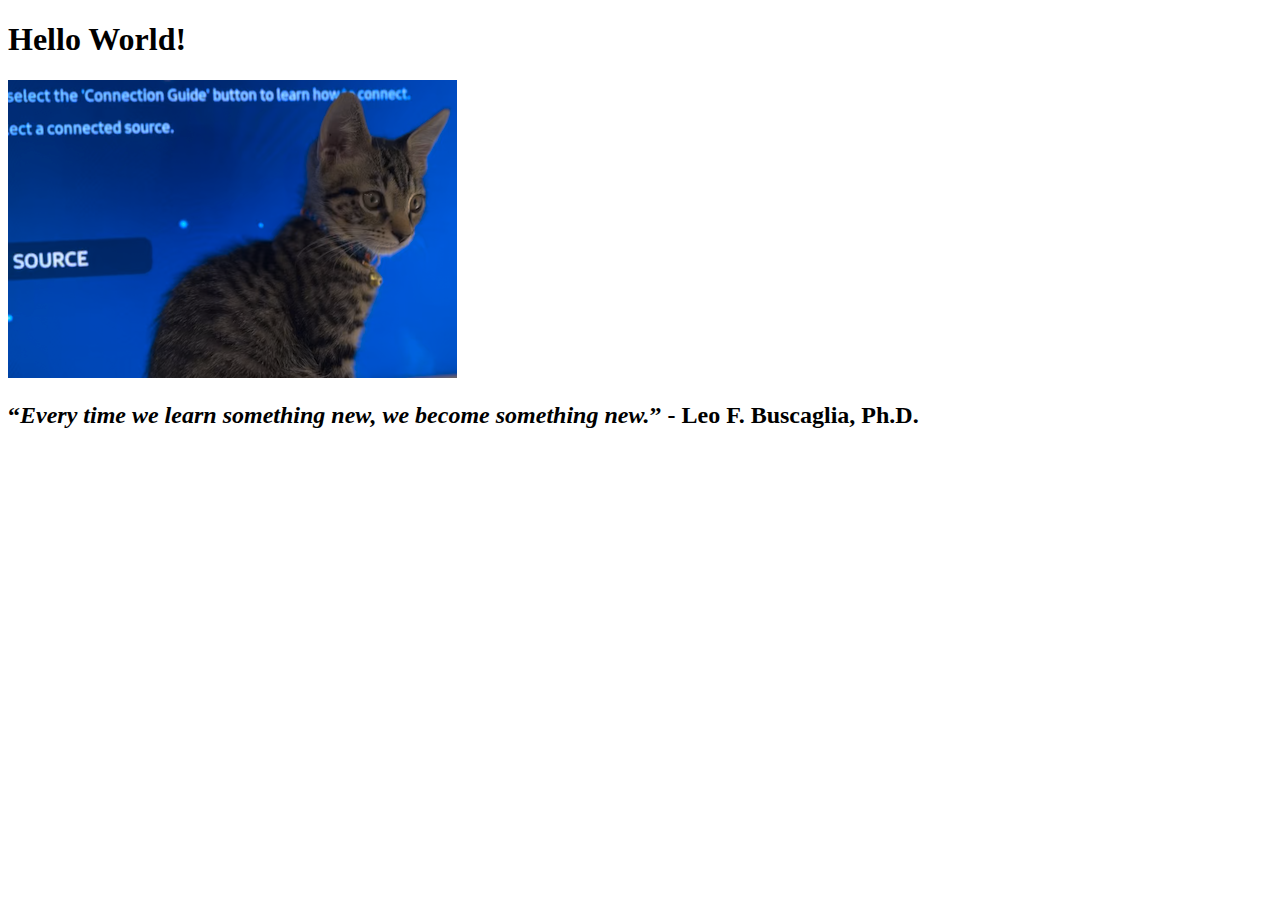
==== project1/index.html @ d1ad9d72 "Update index.html" ====
<!DOCTYPE html>

<html lang="en-US">

<head>

<meta charset="UTF-8">

<link rel="stylesheet" href="/css/styles.css">

<title>Home - Rachel Lewis</title>

</head>

<body>

<h1>Hello World!</h1>

<img src="imgs/kittenatscreen.png" alt="Kitten in front of computer screen" width="449px" height="298px">

<h2><q><i>Every time we learn something new, we become something new.</i></q> - Leo F. Buscaglia, Ph.D.</h2>

</body>

</html>
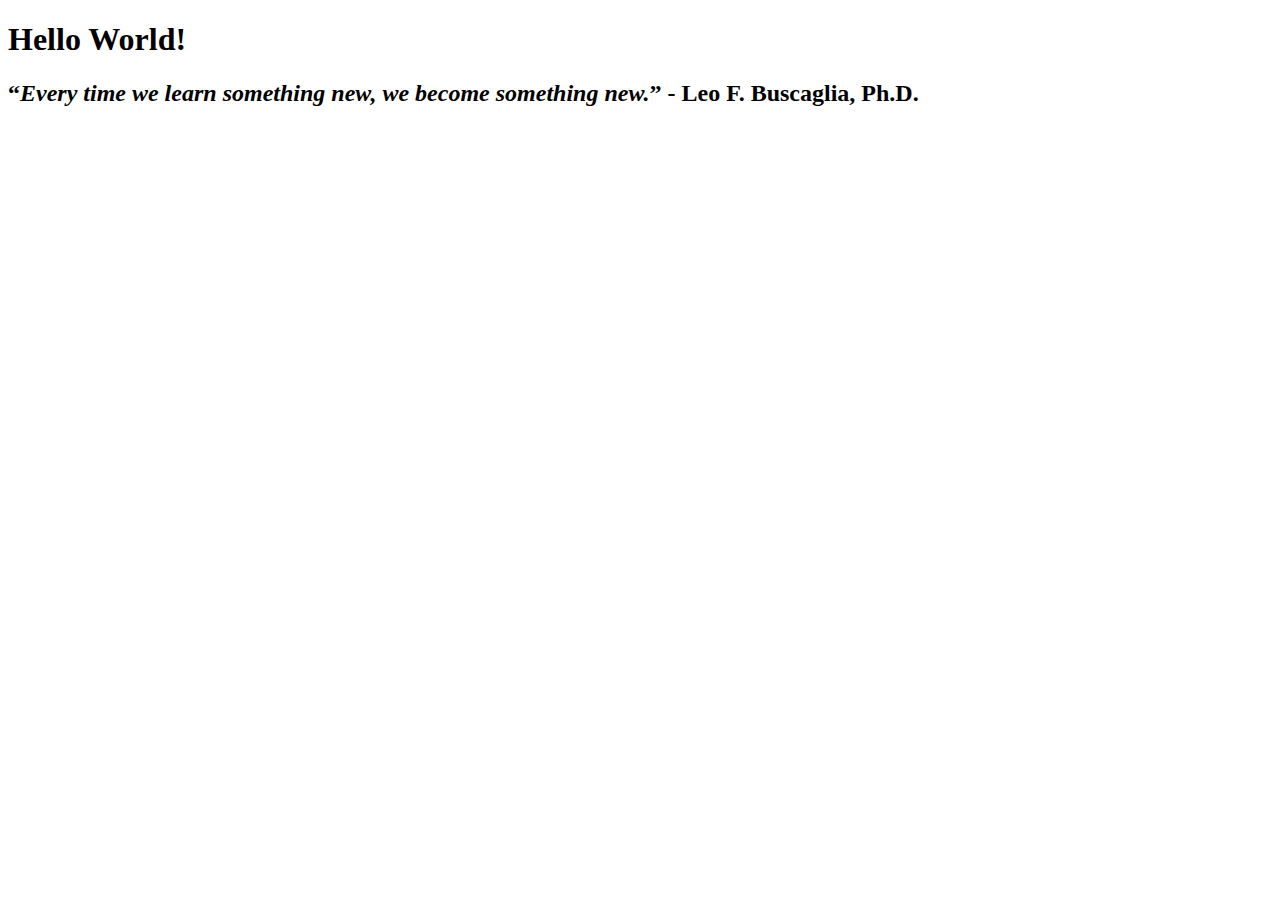
==== commit 98fd22a1: "Update index.html" ====
--- a/project1/index.html
+++ b/project1/index.html
@@ -16,7 +16,7 @@
 
 <h1>Hello World!</h1>
 
-<img src="imgs/kittenatscreen.png" alt="Kitten in front of computer screen" width="449px" height="298px">
+<!-- <img src="imgs/kittenatscreen.png" alt="Kitten in front of computer screen" style="width:449px;height:298px;"> -->
 
 <h2><q><i>Every time we learn something new, we become something new.</i></q> - Leo F. Buscaglia, Ph.D.</h2>
 
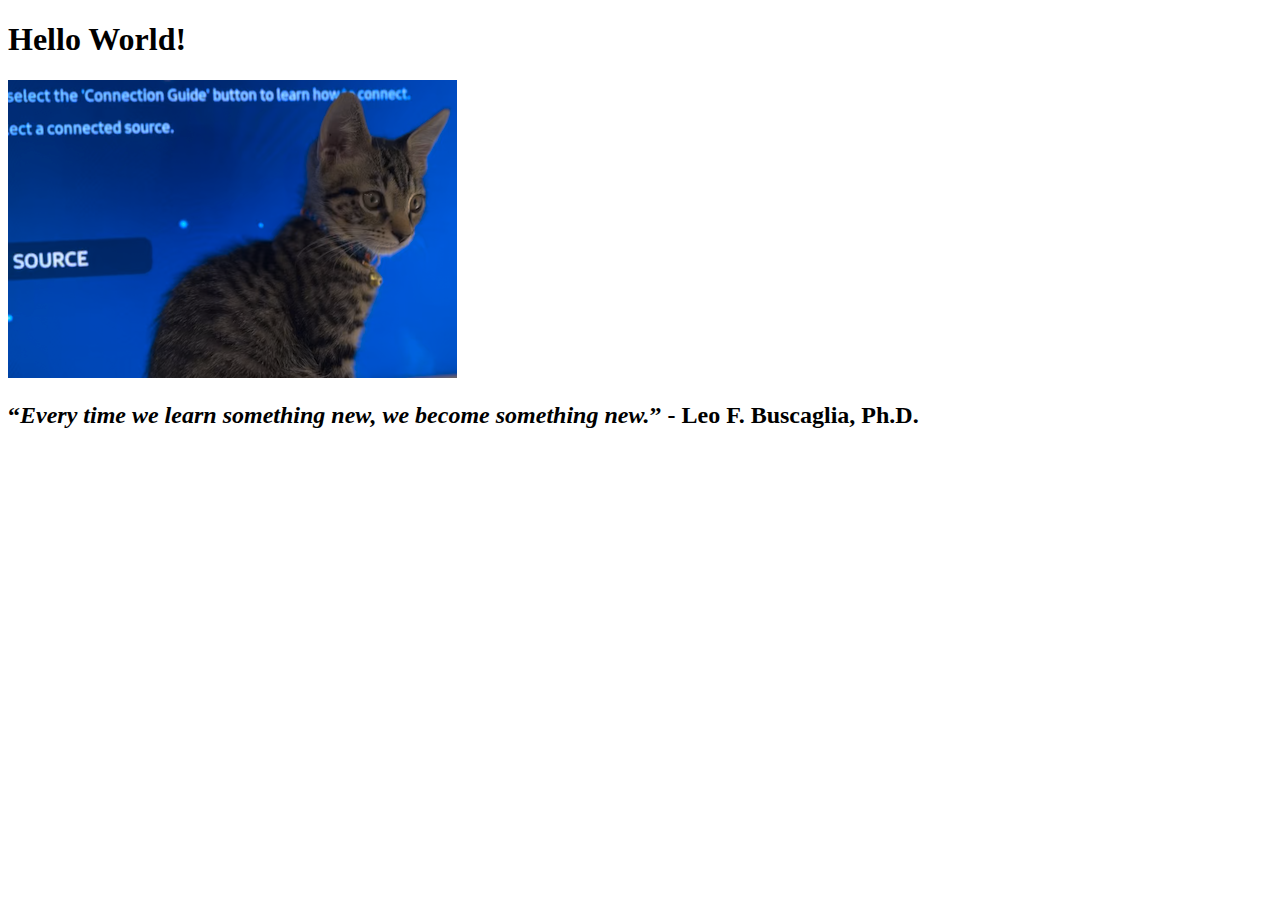
==== commit 7b87f239: "Update index.html" ====
--- a/project1/index.html
+++ b/project1/index.html
@@ -16,7 +16,7 @@
 
 <h1>Hello World!</h1>
 
-<!-- <img src="imgs/kittenatscreen.png" alt="Kitten in front of computer screen" style="width:449px;height:298px;"> -->
+<img src="imgs/kittenatscreen.png" alt="Kitten in front of computer screen" style="width:449px;height:298px;">
 
 <h2><q><i>Every time we learn something new, we become something new.</i></q> - Leo F. Buscaglia, Ph.D.</h2>
 
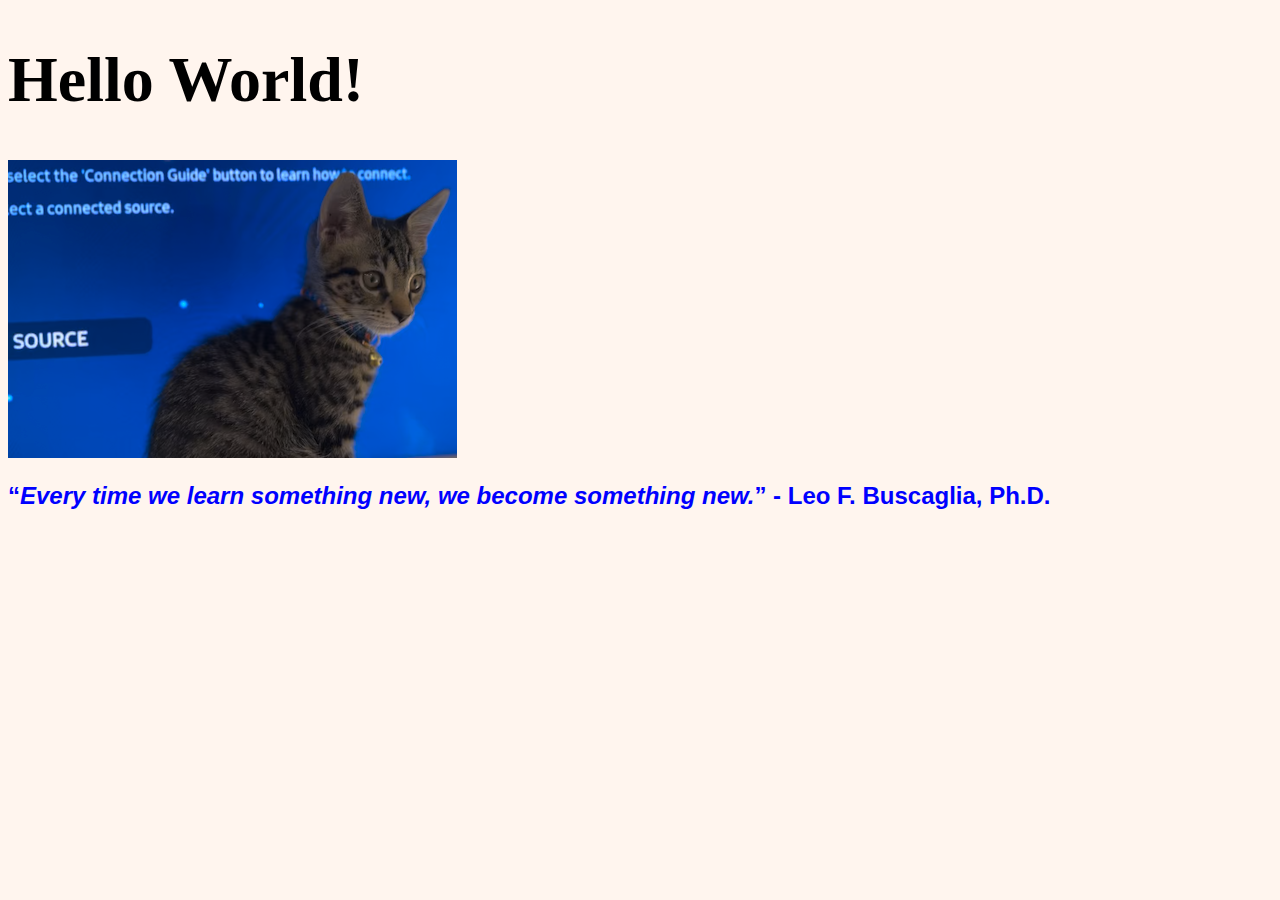
==== commit b2da8513: "Update index.html" ====
--- a/project1/index.html
+++ b/project1/index.html
@@ -6,7 +6,7 @@
 
 <meta charset="UTF-8">
 
-<link rel="stylesheet" href="/css/styles.css">
+<link rel="stylesheet" href="css/styles.css">
 
 <title>Home - Rachel Lewis</title>
 
--- a/project1/css/styles.css
+++ b/project1/css/styles.css
@@ -0,0 +1,13 @@
+body {
+  background-color: seashell;
+}
+h1 {
+  color: black;
+  font-family: verdana;
+  font-size: 400%;
+}
+h2 {
+  color: blue;
+  font-family: arial;
+  font-size: 150%;
+}
